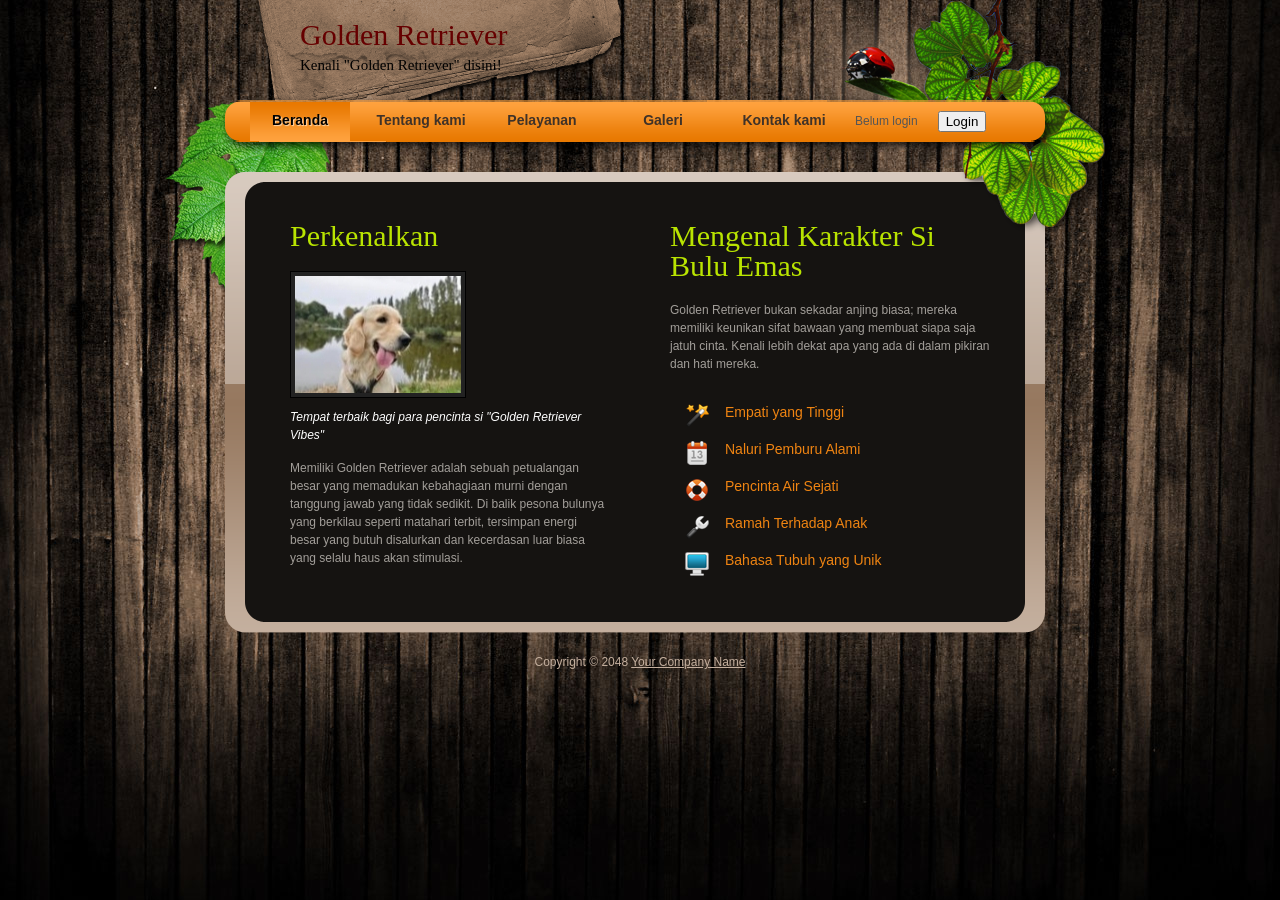
==== index.html @ 9a49cdc2 "Update index.html" ====
<!DOCTYPE html PUBLIC "-//W3C//DTD XHTML 1.0 Transitional//EN" "http://www.w3.org/TR/xhtml1/DTD/xhtml1-transitional.dtd">
<html xmlns="http://www.w3.org/1999/xhtml">
<head>
<meta http-equiv="Content-Type" content="text/html; charset=utf-8" />
<title>Anak Anjing imut</title>
<meta name="keywords" content="" />
<meta name="description" content="" />
<!-- templatemo 306 wooden wall -->
<!-- 
Wooden Wall Template 
http://www.templatemo.com/preview/templatemo_306_wooden_wall 
-->
<link href="templatemo_style.css" rel="stylesheet" type="text/css" />

<link rel="stylesheet" href="css/coda-slider.css" type="text/css" media="screen" charset="utf-8" />

<script src="js/jquery-1.2.6.js" type="text/javascript"></script>
<script src="js/jquery.scrollTo-1.3.3.js" type="text/javascript"></script>
<script src="js/jquery.localscroll-1.2.5.js" type="text/javascript" charset="utf-8"></script>
<script src="js/jquery.serialScroll-1.2.1.js" type="text/javascript" charset="utf-8"></script>
<script src="js/coda-slider.js" type="text/javascript" charset="utf-8"></script>
<script src="js/jquery.easing.1.3.js" type="text/javascript" charset="utf-8"></script>

</head>

<body>
	
    <div id="slider">
    <div id="templatemo_wrapper">
    	
        <div id="header">
            
            <h1><a href="#">Golden Retriever<span>Kenali "Golden Retriever" disini!</span></a></h1>
        </div>
        
        <!-- Container Utama -->
		<div id="menu">
    <!-- Pastikan display: flex dipasang di tag <ul> -->
		    <ul class="navigation" style="display: flex; gap: 20px; align-items: center; list-style: none; padding: 0; margin: 0;">
		        <li><a href="#home" class="selected">Beranda<span class="ui_icon home"></span></a></li>
		        <li><a href="#aboutus">Tentang kami<span class="ui_icon aboutus"></span></a></li>
		        <li><a href="#services">Pelayanan<span class="ui_icon services"></span></a></li>
		        <li><a href="#gallery">Galeri<span class="ui_icon gallery"></span></a></li>
		        <li><a href="#contactus">Kontak kami<span class="ui_icon contactus"></span></a></li>
		        
		        <!-- SELESAI DISINI: Bungkus tulisan dengan <li> agar sejajar horizontal -->
		        <li><p id="userInfo" style="margin: 0; color: #555;">Belum login</p></li>
		
		        <!-- SELESAI DISINI: Bungkus tombol dengan <li> dan pastikan tag </div> ditutup -->
		        <li>
		            <div id="authArea">
		                <button onclick="goLogin()" class="nav-cta">Login</button>
		            </div>
		        </li>
		    </ul>
		</div>

        
        <div id="content">
        
            <div class="scroll">
                <div class="scrollContainer">
                
                    <div class="panel" id="home">
                    	<div class="col_320 float_l">
                            <h2>Perkenalkan</h2>    
                            
                            <a href="#"><img src="images/templatemo_image_01.jpg" alt="image" class="image_wrapper" /></a>
                          <p><em>Tempat terbaik bagi para pencinta si "Golden Retriever Vibes"</em></p>
                            <p>Memiliki Golden Retriever adalah sebuah petualangan besar yang memadukan kebahagiaan murni dengan tanggung jawab yang tidak sedikit. Di balik pesona bulunya yang berkilau seperti matahari terbit, tersimpan energi besar yang butuh disalurkan dan kecerdasan luar biasa yang selalu haus akan stimulasi.</p>
                      </div>
                        
                        <div class="col_320 float_r">
                            <h2>Mengenal Karakter Si Bulu Emas</h2> 
                            <p>Golden Retriever bukan sekadar anjing biasa; mereka memiliki keunikan sifat bawaan yang membuat siapa saja jatuh cinta. Kenali lebih dekat apa yang ada di dalam pikiran dan hati mereka. </p>
                            <ul class="service_list">
                                <li><a href="#" class="service_one"> Empati yang Tinggi</a></li>
                                <li><a href="#" class="service_two">Naluri Pemburu Alami</a></li>
                                <li><a href="#" class="service_three">Pencinta Air Sejati</a></li>
                                <li><a href="#" class="service_four">Ramah Terhadap Anak</a></li> 
                                <li><a href="#" class="service_five">Bahasa Tubuh yang Unik</a></li>   
                            </ul>
                        </div>
                    </div> <!-- end of home -->
                    
                    <div class="panel" id="Tentang kami">
                        <h1>Tentang kami</h1>
                        <div class="image_wrapper image_fl"><img src="images/templatemo_image_02.jpg" alt="image" /></div>
                        <p><em>Situs ini dibuat oleh sesama pencinta Golden Retriever untuk berbagi panduan jujur, tips praktis, dan cerita seru seputar ras anjing berbulu emas yang paling penyayang ini.</em></p>
                        <p align="justify">Semua ini berawal dari rasa kagum kami sama Golden Retriever. Siapa sih yang nggak jatuh cinta dengan tingkah mereka yang selalu ceria, ramah, dan setianya luar biasa? Tapi jujur saja, memelihara ras ini ternyata punya tantangan tersendiri. Banyak pemilik baru yang sering bingung, mulai dari cara mengatasi bulunya yang gampang rontok, memilih makanan yang cocok, sampai trik melatih energinya yang kayak nggak habis-habis. Karena alasan itulah kami bikin website ini. Kami ingin merangkum semua informasi penting dan tips perawatan harian dengan cara yang simpel dan mudah dipahami, bahkan buat Anda yang baru pertama kali pelihara anjing.</p>
                      <p align="justify">Lebih dari sekadar berbagi tips, kami pengen tempat ini jadi ruang kumpul virtual yang seru buat sesama pemilik Golden Retriever. Kita tahu kalau setiap momen bareng mereka—mulai dari drama sepatu yang dikunyah sampai pelukan hangat pas kita lagi capek—selalu punya cerita menarik. </p>

                  </div>
                    
                    <div class="panel" id="services">
                    	<div class="col_320 float_l">
                        	<h1>Yang Kami Lakukan</h1>
                            <p><em>Kami berkomitmen untuk membantu para pemilik Golden Retriever lewat konten edukasi yang valid, solusi masalah harian, dan rekomendasi produk terbaik. </em></p>
                            <p align="justify">Mengurus anjing seaktif Golden Retriever kadang bikin pusing kalau tidak tahu triknya. Di sini, kami tidak cuma berbagi teori biasa, tapi juga memberikan panduan nyata berdasarkan pengalaman para pemilik yang sudah bertahun-tahun merawat ras ini. Mulai dari mengatasi sifat bosan mereka, trik melatih kepatuhan di rumah, sampai menjaga kesehatan mental anjing agar tidak stres.</p>
                            <p align="justify">Kami selalu memperbarui konten secara berkala agar tetap relevan dengan kebutuhan kamu.</p>
                            
                        </div>
                        <div class="col_320 float_r">
                        	<h1>Layanan & Konten</h1>
                            <p>Ini beberapa fokus utama yang bisa kamu jelajahi di website kami untuk membantu kebutuhan anjing kesayanganmu:</p>
                            
                         <div style="margin-top: 15px;">
                             <iframe width="100%" height="200" src="https://www.youtube.com/embed/xnvl218fWSU" title="YouTube video player" frameborder="0" allow="accelerometer; autoplay; clipboard-write; encrypted-media; gyroscope; picture-in-picture; web-share" referrerpolicy="strict-origin-when-cross-origin" allowfullscreen></iframe>
						 </div> 
                    </div>
                
                    <div class="panel" id="gallery">
                        <h1>Galeri kami</h1>
                        
                        <div id="gallery_container">
                            <div class="gallery_box">
                                <img src="images/gallery/image_01.jpg" alt="01" />
                                <h4>Anak Anjing Lucu</h4>
                                <p>Bermain dengan anak anjing yang menggemaskan di halaman rumah.</p> 
                                 
                                <div class="cleaner"></div>
                            </div>
                            <div class="gallery_box">
                                <img src="images/gallery/image_02.jpg" alt="02" />
                                <h4>Waktunya Berenang!</h4>
                                <p>Golden Retriever paling suka sama air. Beberapa dari mereka jago berenang dan nggak mau diajak pulang.</p> 
                                 
                                <div class="cleaner"></div>                      
                            </div>
                            <div class="gallery_box">
                                <img src="images/gallery/image_03.jpg" alt="03" />
                                <h4>Aktivitas di Luar Ruangan</h4>
                                <p>Golden Retriever adalah ras yang sangat aktif dan suka menjelajah. Mengajak mereka ke pantai atau ruang terbuka hijau sangat baik untuk melatih fisik sekaligus menjaga agar mereka tidak mudah stres.</p> 
                                 
                                <div class="cleaner"></div>     
                            </div>
                            <div class="gallery_box">
                                <img src="images/gallery/image_04.jpg" alt="04" />
                                <h4>Induk & Anak</h4>
                                <p>Tumbuh kembang anak anjing didampingi dengan baik oleh induknya. Mulai dari pemenuhan nutrisi hingga sosialisasi awal agar mereka tumbuh menjadi anjing yang sehat dan patuh.</p> 
                                 
                                <div class="cleaner"></div>             
                            </div>
                            <div class="gallery_box">
                                <img src="images/gallery/image_05.jpg" alt="05" />
                                <h4>Karakteristik & Ciri Fisik</h4>
                                <p>Memiliki bulu keemasan yang lebat, mata yang ekspresif, dan postur tubuh yang tegap. Ras ini tidak hanya unggul secara penampilan, tetapi juga terkenal karena kecerdasan dan loyalitasnya yang tinggi.</p> 
                                 
                                <div class="cleaner"></div>          
                            </div>
                            <div class="gallery_box">
                                <img src="images/gallery/image_06.jpg" alt="06" />
                                <h4>Teman Terbaik Keluarga</h4>
                                <p>Dikenal karena sifatnya yang sangat lembut, penyabar, dan penyayang. Golden Retriever merupakan salah satu ras anjing terbaik yang sangat aman dan cocok untuk menjadi bagian dari keluarga di rumah.</p> 
                                 
                                <div class="cleaner"></div>          
                            </div>
                            <div class="cleaner"></div>
                        </div>
                
                    </div>
                
                    <div class="panel" id="contactus">
                    	<h1>Kontak kami sekarang juga!</h1>
                                                
                        <div class="col_320 float_l">
                            <div id="contact_form">
                            
                                <form method="post" name="contact" action="#contactus">
                    
                                    <label for="author">Nama:</label> <input name="author" type="text" class="input_field" id="author" maxlength="60" />
                                    <div class="cleaner_h10"></div>
                                    
                                    <label for="email">Email:</label> <input name="email" type="text" class="input_field" id="email" maxlength="60" />
                                    <div class="cleaner_h10"></div>
        
                                    <label for="text">Pesan:</label> <textarea id="text" name="text" rows="0" cols="0" class="required"></textarea>
                                    <div class="cleaner_h10"></div>
                                    
                                    <input type="submit" class="submit_btn float_l" name="kirim" id="submit" value="Send" />
                                    <input type="reset" class="submit_btn float_r" name="reset" id="reset" value="Reset" />
                                
                           		</form>
                                
                            </div>
						</div>
                        
                        <div class="col_320 float_r">
                        
                          
                        	<h4>Alamat kami</h4>
                            
                            <h6>Layanan Anjing Imut Lucu</h6>
                            JCO bukan toko donat, Jalan Taman Siswa<br />
                            SEGERA KUNJUNGI KAMI!<br />
                            
                			<br />
                     		Tel: 080-010-7809<br />
                        	Fax: 020-010-6808

							<div style="margin-top: 20px;">
                                <iframe src="https://www.google.com/maps/embed?pb=!1m14!1m8!1m3!1d252984.60200733683!2d110.3888384!3d-7.8020608!3m2!1i1024!2i768!4f13.1!3m3!1m2!1s0x2e7a570b678ba835%3A0x20f6a96ee1a6dbf0!2sJCO%20JCI%20Petshop%20and%20Vet!5e0!3m2!1sid!2sid!4v1779615435519!5m2!1sid!2sid" 
                                        width="100%" 
                                        height="250" 
                                        style="border:0;" 
                                        allowfullscreen="" 
                                        loading="lazy">
                                </iframe>
                            </div>

                        </div> 
                        </div>
                	</div>
                    
                </div>
            </div>
            
            <!-- end of scroll -->
        
        </div> <!-- end of content -->
        
        <div id="footer">
        	
            Copyright © 2048 <a href="#">Your Company Name</a>
        
        </div>
    
    </div> <!-- end of wrapper -->
    </div> <!-- end of slider -->
	<script src="login/js/welcome.js"></script>
</body>
</html>
---- templatemo_style.css ----
/* 
Wooden Wall Template 
http://www.templatemo.com/preview/templatemo_306_wooden_wall 
*/

body {
	margin: 0px;
	padding: 0px;
	color: #a29e99;
	font-family: Tahoma, Geneva, sans-serif;
	font-size: 12px;
	line-height: 1.5em; 
	background-color: #000000;
	background-image: url(images/templatemo_body.jpg);
	background-repeat: no-repeat;
	background-position: top center	
}

a, a:link, a:visited { color: #ef8412; text-decoration: underline; }
a:hover { text-decoration: none; }

p { margin: 0 0 15px 0; padding: 0; }
img { border: none; }

h1, h2, h3, h4, h5, h6 { color: #b9e401; font-family: Georgia, "Times New Roman", Times, serif; }
h1 { font-size: 38px; font-weight: normal; margin: 0 0 20px 0; padding: 5px 0; line-height: 30px; }
h2 { font-size: 30px; font-weight: normal; margin: 0 0 20px 0; font-weight: normal; line-height: 30px }
h3 { font-size: 24px; margin: 0 0 15px 0; padding: 0; padding: 0; font-weight: normal;  }
h4 { font-size: 18px; margin: 0 0 5px 0; padding: 0; }
h5 { font-size: 16px; margin: 0 0 5px 0; padding: 0; }
h6 { font-size: 14px; margin: 0 0 5px 0; padding: 0; font-weight: bold }

.cleaner { clear: both; width: 100%; height: 0px; font-size: 0px;  }
.cleaner_h10 { clear: both; width:100%; height: 10px; }
.cleaner_h20 { clear: both; width:100%; height: 20px; }
.cleaner_h30 { clear: both; width:100%; height: 30px; }
.cleaner_h40 { clear: both; width:100%; height: 40px; }
.cleaner_h50 { clear: both; width:100%; height: 50px; }
.cleaner_h60 { clear: both; width:100%; height: 60px; }

.float_l { float: left; }
.float_r { float: right; }

.image_wrapper { display: inline-block; border: 1px solid #000; padding: 4px; background: #222; margin-bottom: 10px }
.image_fl { float: left; margin: 3px 30px 0 0 }
.image_fr { float: right; margin: 3px 0 0 30px }

blockquote { font-style: italic; margin: 0 0 0 10px;}
cite { font-weight: bold; color:#333; }
cite span { color: #666; }
em { color: #fff; }

.tmo_list { margin: 20px 0 20px 20px; padding: 0; list-style: none; }
.tmo_list li { background: transparent url(images/templatemo_list.png) no-repeat; margin:0 0 20px; padding: 0 0 0 20px; 	line-height: 1em; }
.tmo_list li a { color: #fff; }
.tmo_list li a:hover { color: #ff4301; }

.btn_more a {
	display: inline-block;
	font-size: 12px;
	font-weight: bold;
	color: #ef8412;
	padding: 2px 15px 2px 0;
	text-decoration: none;
}

.btn_more a:hover {
	color: #b9e401;
	text-decoration: underline;
}

.col_320 { width: 320px; }

#social_box {
	display: block;
	height: 48px;
	padding: 0;
	margin: 0;
}

#social_box li {
	display: block;
	float: left;
	padding: 0;
	margin: 0;
}

#social_box li a {
	width: 48px;
	height: 48px;
	margin-right: 60px;
}

.service_list { margin: 30px 0 0 15px; padding: 0; list-style: none; }
.service_list li { margin: 0; padding: 0; }
.service_list li a { font-size: 14px; display: block; height: 25px; margin-bottom: 12px; padding-left: 40px; text-decoration: none; }

.service_list li .service_one { background: url(images/onebit_08.png) center left no-repeat; }
.service_list li .service_two { background: url(images/onebit_11.png) center left no-repeat; }
.service_list li .service_three { background: url(images/onebit_17.png) center left no-repeat; }
.service_list li .service_four { background: url(images/onebit_21.png) center left no-repeat; }
.service_list li .service_five { background: url(images/onebit_12.png) center left no-repeat; }

#contact_form { padding: 0; }

#contact_form form { margin: 0px; padding: 0px; }

#contact_form form .input_field { 
	width: 310px; 
	padding: 5px; 
	background: #000; 
	border: 1px solid #36322e; 
	color: #FFFFFF;
	font-family: Arial, Helvetica, sans-serif;
	font-size: 12px; 
}

#contact_form form label { display: block; width: 100px; margin-top: 5px; font-size: 12px; }

#contact_form form textarea { 
	width: 310px; 
	height: 100px; 
	padding: 5px; 
	background: #000; 
	border: 1px solid #36322e; 
	color: #FFFFFF;
	font-family: Arial, Helvetica, sans-serif;
	font-size: 12px;
}

#contact_form form .submit_btn { padding: 5px 10px; background: #000; border: 1px solid #36322e; color: #FFFFFF; }

#contactus h4 { margin-bottom: 10px; padding-bottom: 10px; border-bottom: 1px solid #000 }

#gallery_container { clear: both; margin-top: 30px; padding-right: 40px; width: 640px; height: 300px; overflow: auto; } 

#gallery_container .gallery_box {
	clear: both;
	display: block; 
	padding: 0;
	margin: 0 0 40px 0;
}
 
.gallery_box img {
	float: left;
	width: 280px;
	height: 100px;
	padding: 4px;
	background: #1b2c35;
	border: 1px solid #0b1418;
	margin: 3px 30px 0 0;
}
---- css/coda-slider.css ----
#slider {
    position: relative;
	width: 100%;
}

#templatemo_wrapper {
	width: 960px;
	padding: 0;
	margin: 0 auto;
}

#header {
	width: 960px;
	height: 101px;
	background: url(../images/templatemo_header.png) no-repeat
}

#header h1 { margin: 0; padding: 0 }

#header h1 a { 
	display: block; 
	float: left; 
	margin: 20px 0 0 140px; 
	width: 320px; 
	font-size: 30px; 
	font-family: Georgia, "Times New Roman", Times, serif; 
	color: #600;
	text-decoration: none;
}

#header h1 a span { display: block; font-size: 15px; color: #000; }

#menu {
	width: 780px;
	height: 40px;
	padding: 0 90px;
	background: url(../images/templatemo_menu.png) no-repeat
}


#content {
	clear: both;
	width: 700px;
	height: 360px;
	padding: 80px 130px 52px 130px;
	background: url(../images/templatemo_body.png) no-repeat
}

#footer {
	width: 700px;
	color: #c4af9e;
	padding: 20px 130px;
	text-align: center;
}

#footer a {
	color: #c4af9e;
}

#footer a:hover {
	color: #ec800b;
}

.scroll {
    height: 360px;
    width: 700px;
    overflow: auto;
    overflow-x: hidden;
    position: relative;
    clear: left;
}

.scrollContainer div.panel {
    height: 360px;
    width: 700px;
	padding: 0;
	overflow: hidden;
}

ul.navigation {
	width: 960px;
	height: 40px;
    list-style: none;
    margin: 0 auto;
    padding: 0;
}

ul.navigation li {
    display: inline;
    margin: 0;
	padding: 0;
}

ul.navigation a {
	float: left;
	display: block;
	width: 100px;
	height: 30px;
	padding: 10px 0 0 0;
	margin-right: 1px;
	color: #3f3228;
	font-size: 14px;
	font-weight: bold;
    text-decoration: none;
	text-align: center;
}

ul.navigation a:hover, ul.navigation a.selected {
	color: #000;
	text-shadow: 1px 1px 1px #fed8ae;
	background: url(../images/templatemo_menu_hover.png) repeat-x;
}

ul.navigation a:focus {
    outline: none;
}

.scrollButtons {
    position: absolute;
    top: 300px;
    cursor: pointer;
}

.scrollButtons.left {
    left: -50px;
}

.scrollButtons.right {
    right: -50px;
}

.hide {
    display: none;
}
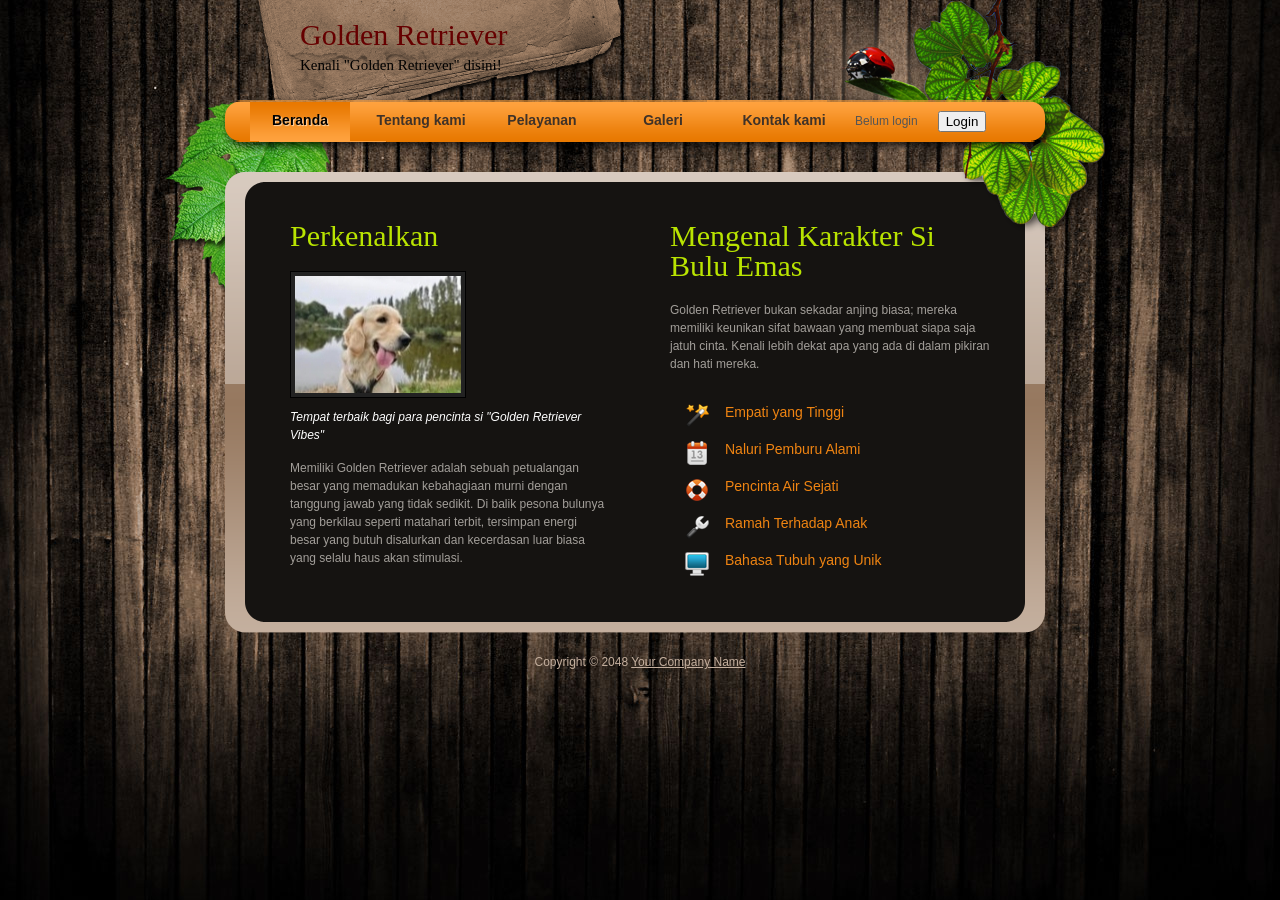
==== commit 69f476d7: "Update index.html" ====
--- a/index.html
+++ b/index.html
@@ -97,7 +97,7 @@
                         	<h1>Yang Kami Lakukan</h1>
                             <p><em>Kami berkomitmen untuk membantu para pemilik Golden Retriever lewat konten edukasi yang valid, solusi masalah harian, dan rekomendasi produk terbaik. </em></p>
                             <p align="justify">Mengurus anjing seaktif Golden Retriever kadang bikin pusing kalau tidak tahu triknya. Di sini, kami tidak cuma berbagi teori biasa, tapi juga memberikan panduan nyata berdasarkan pengalaman para pemilik yang sudah bertahun-tahun merawat ras ini. Mulai dari mengatasi sifat bosan mereka, trik melatih kepatuhan di rumah, sampai menjaga kesehatan mental anjing agar tidak stres.</p>
-                            <p align="justify">Kami selalu memperbarui konten secara berkala agar tetap relevan dengan kebutuhan kamu.</p>
+                            <p align="justify">Kami selalu memperbarui konten secara berkala agar tetap relevan dengan kebutuhan kamu. Semua tulisan dikemas dengan bahasa yang santai, gampang dimengerti, dan langsung bisa kamu praktikkan sendiri di rumah. Intinya, kami ingin petualangan kamu merawat si bulu emas jadi lebih mudah, minim drama, dan penuh cerita seru.</p>
                             
                         </div>
                         <div class="col_320 float_r">
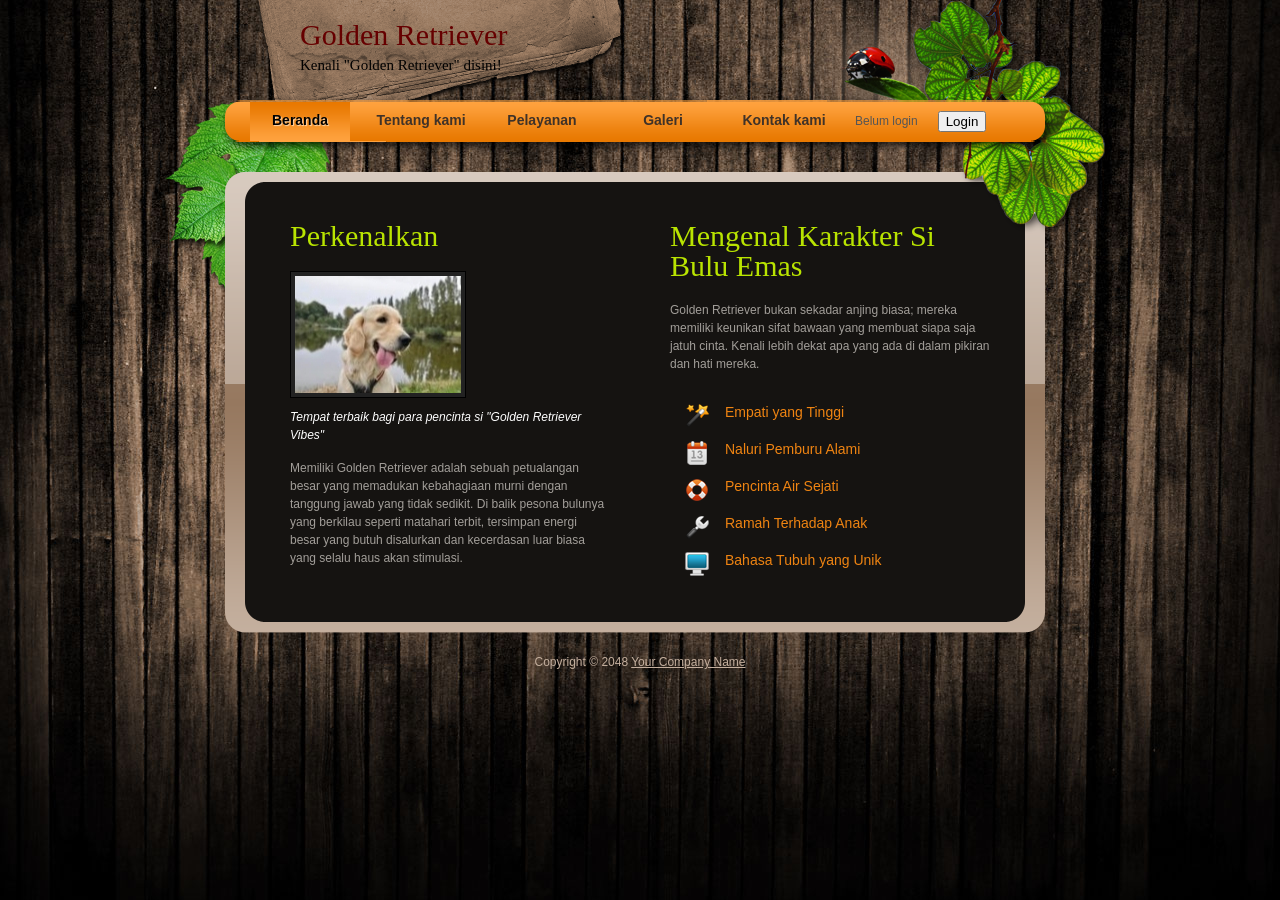
==== commit 7e6646cc: "Update index.html" ====
--- a/index.html
+++ b/index.html
@@ -98,8 +98,9 @@
                             <p><em>Kami berkomitmen untuk membantu para pemilik Golden Retriever lewat konten edukasi yang valid, solusi masalah harian, dan rekomendasi produk terbaik. </em></p>
                             <p align="justify">Mengurus anjing seaktif Golden Retriever kadang bikin pusing kalau tidak tahu triknya. Di sini, kami tidak cuma berbagi teori biasa, tapi juga memberikan panduan nyata berdasarkan pengalaman para pemilik yang sudah bertahun-tahun merawat ras ini. Mulai dari mengatasi sifat bosan mereka, trik melatih kepatuhan di rumah, sampai menjaga kesehatan mental anjing agar tidak stres.</p>
                             <p align="justify">Kami selalu memperbarui konten secara berkala agar tetap relevan dengan kebutuhan kamu. Semua tulisan dikemas dengan bahasa yang santai, gampang dimengerti, dan langsung bisa kamu praktikkan sendiri di rumah. Intinya, kami ingin petualangan kamu merawat si bulu emas jadi lebih mudah, minim drama, dan penuh cerita seru.</p>
-                            
-                        </div>
+
+                        </div>
+						
                         <div class="col_320 float_r">
                         	<h1>Layanan & Konten</h1>
                             <p>Ini beberapa fokus utama yang bisa kamu jelajahi di website kami untuk membantu kebutuhan anjing kesayanganmu:</p>
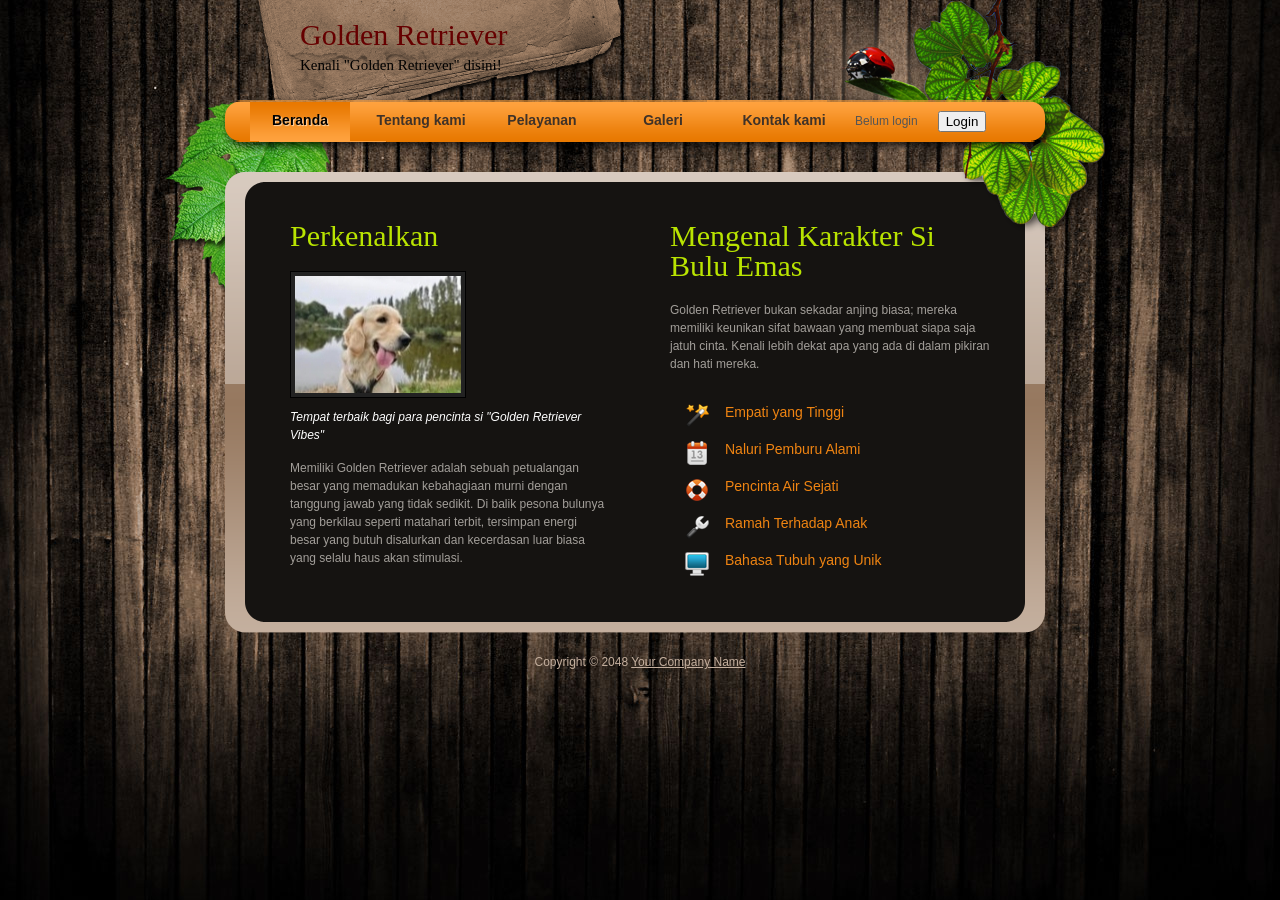
==== commit ee9e60f4: "Update index.html" ====
--- a/index.html
+++ b/index.html
@@ -98,15 +98,14 @@
                             <p><em>Kami berkomitmen untuk membantu para pemilik Golden Retriever lewat konten edukasi yang valid, solusi masalah harian, dan rekomendasi produk terbaik. </em></p>
                             <p align="justify">Mengurus anjing seaktif Golden Retriever kadang bikin pusing kalau tidak tahu triknya. Di sini, kami tidak cuma berbagi teori biasa, tapi juga memberikan panduan nyata berdasarkan pengalaman para pemilik yang sudah bertahun-tahun merawat ras ini. Mulai dari mengatasi sifat bosan mereka, trik melatih kepatuhan di rumah, sampai menjaga kesehatan mental anjing agar tidak stres.</p>
                             <p align="justify">Kami selalu memperbarui konten secara berkala agar tetap relevan dengan kebutuhan kamu. Semua tulisan dikemas dengan bahasa yang santai, gampang dimengerti, dan langsung bisa kamu praktikkan sendiri di rumah. Intinya, kami ingin petualangan kamu merawat si bulu emas jadi lebih mudah, minim drama, dan penuh cerita seru.</p>
-
-                        </div>
-						
+                            
+                        </div>
                         <div class="col_320 float_r">
                         	<h1>Layanan & Konten</h1>
                             <p>Ini beberapa fokus utama yang bisa kamu jelajahi di website kami untuk membantu kebutuhan anjing kesayanganmu:</p>
                             
                          <div style="margin-top: 15px;">
-                             <iframe width="100%" height="200" src="https://www.youtube.com/embed/xnvl218fWSU" title="YouTube video player" frameborder="0" allow="accelerometer; autoplay; clipboard-write; encrypted-media; gyroscope; picture-in-picture; web-share" referrerpolicy="strict-origin-when-cross-origin" allowfullscreen></iframe>
+                             <iframe width="100%" height="200" src="https://www.youtube.com/embed/VIDEO_ID_ANDA" title="YouTube video player" frameborder="0" allow="accelerometer; autoplay; clipboard-write; encrypted-media; gyroscope; picture-in-picture; web-share" referrerpolicy="strict-origin-when-cross-origin" allowfullscreen></iframe>
 						 </div> 
                     </div>
                 
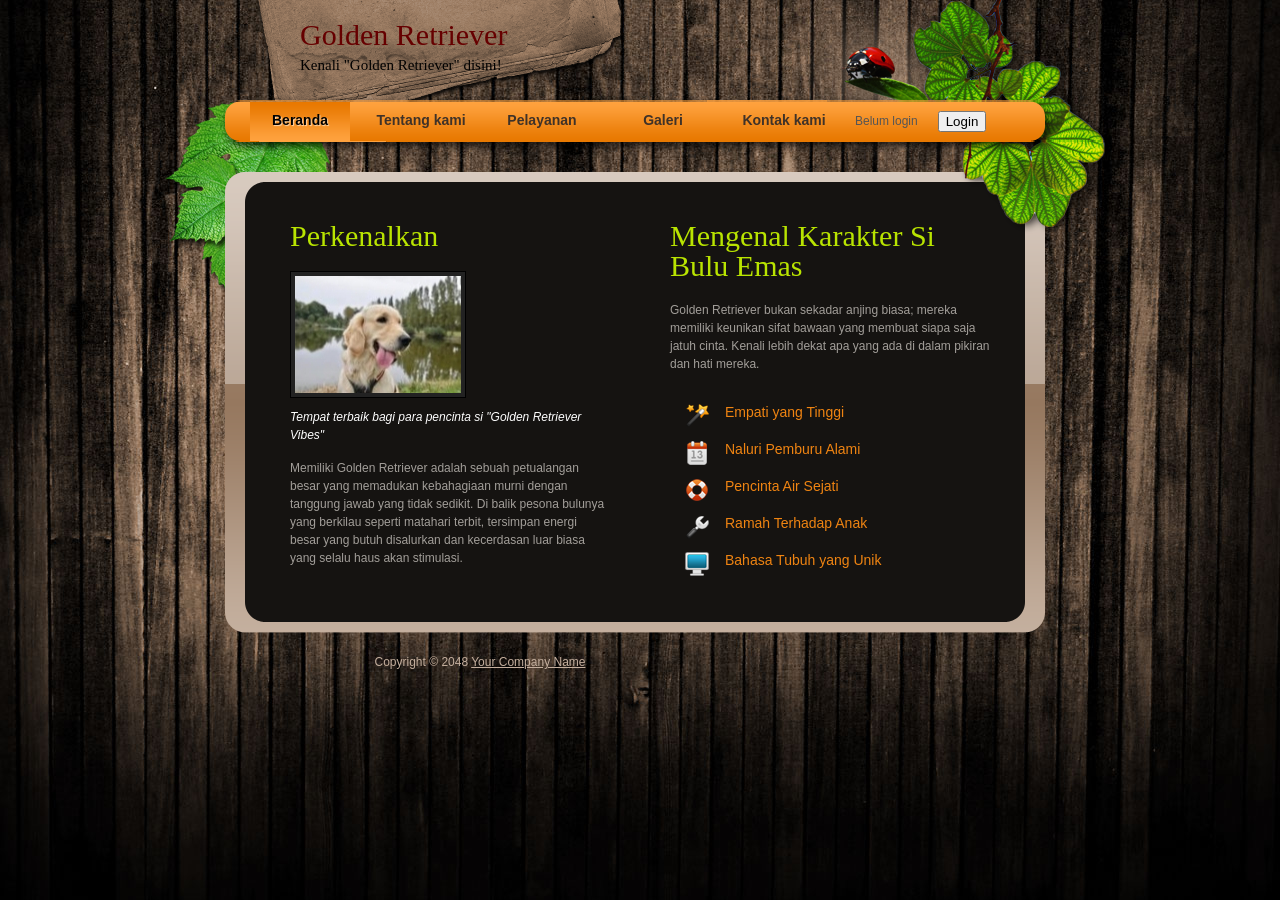
==== commit b912c952: "Update index.html" ====
--- a/index.html
+++ b/index.html
@@ -104,9 +104,14 @@
                         	<h1>Layanan & Konten</h1>
                             <p>Ini beberapa fokus utama yang bisa kamu jelajahi di website kami untuk membantu kebutuhan anjing kesayanganmu:</p>
                             
-                         <div style="margin-top: 15px;">
-                             <iframe width="100%" height="200" src="https://www.youtube.com/embed/VIDEO_ID_ANDA" title="YouTube video player" frameborder="0" allow="accelerometer; autoplay; clipboard-write; encrypted-media; gyroscope; picture-in-picture; web-share" referrerpolicy="strict-origin-when-cross-origin" allowfullscreen></iframe>
-						 </div> 
+                            <ul class="service_list">
+                                <li><a href="#" class="service_one">Konsultasi Pemula</a></li>
+                                <li><a href="#" class="service_two">Jadwal & Agenda</a></li>
+                                <li><a href="#" class="service_three">Solusi Masalah Perilaku</a></li>
+                                <li><a href="#" class="service_four">Rekomendasi Perlengkapan</a></li> 
+                                <li><a href="#" class="service_five">Artikel & Forum Diskusi</a></li>   
+                            </ul>
+                         </div>
                     </div>
                 
                     <div class="panel" id="gallery">
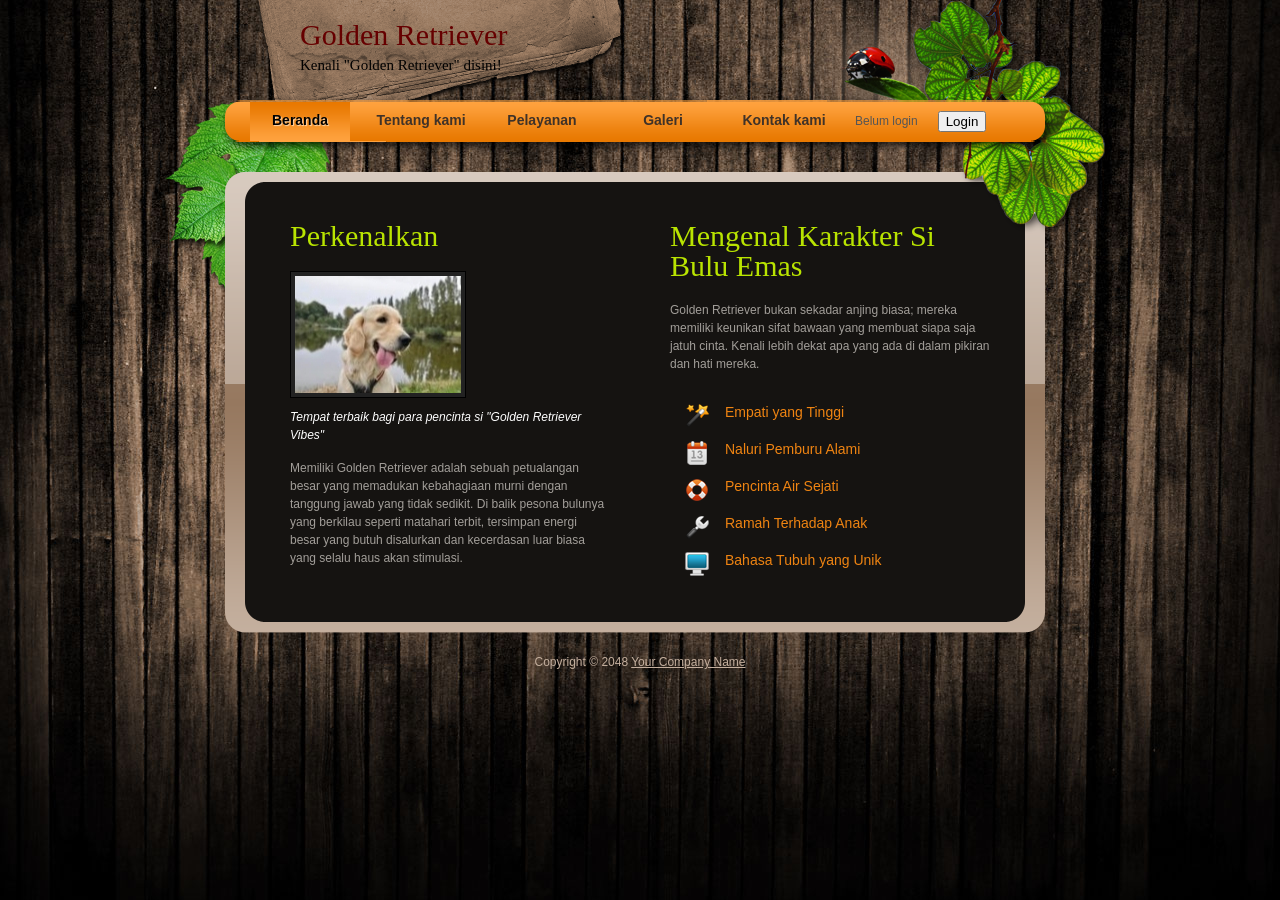
==== commit 24426164: "Update index.html" ====
--- a/index.html
+++ b/index.html
@@ -104,13 +104,16 @@
                         	<h1>Layanan & Konten</h1>
                             <p>Ini beberapa fokus utama yang bisa kamu jelajahi di website kami untuk membantu kebutuhan anjing kesayanganmu:</p>
                             
-                            <ul class="service_list">
-                                <li><a href="#" class="service_one">Konsultasi Pemula</a></li>
-                                <li><a href="#" class="service_two">Jadwal & Agenda</a></li>
-                                <li><a href="#" class="service_three">Solusi Masalah Perilaku</a></li>
-                                <li><a href="#" class="service_four">Rekomendasi Perlengkapan</a></li> 
-                                <li><a href="#" class="service_five">Artikel & Forum Diskusi</a></li>   
-                            </ul>
+                          <div class="video_container" style="margin-top: 25px; position: relative; padding-bottom: 56.25%; height: 0; overflow: hidden;">
+      						  <iframe 
+        					      src="https://www.youtube.com/embed/GYf2LyqZfbSxqH9b" 
+            					  title="YouTube video player" 
+            				      frameborder="0" 
+            					  allow="accelerometer; autoplay; clipboard-write; encrypted-media; gyroscope; picture-in-picture; web-share" 
+           					      referrerpolicy="strict-origin-when-cross-origin" 
+           						  allowfullscreen
+            					  style="position: absolute; top: 0; left: 0; width: 100%; height: 100%; border-radius: 8px;">
+            				  </iframe>
                          </div>
                     </div>
                 
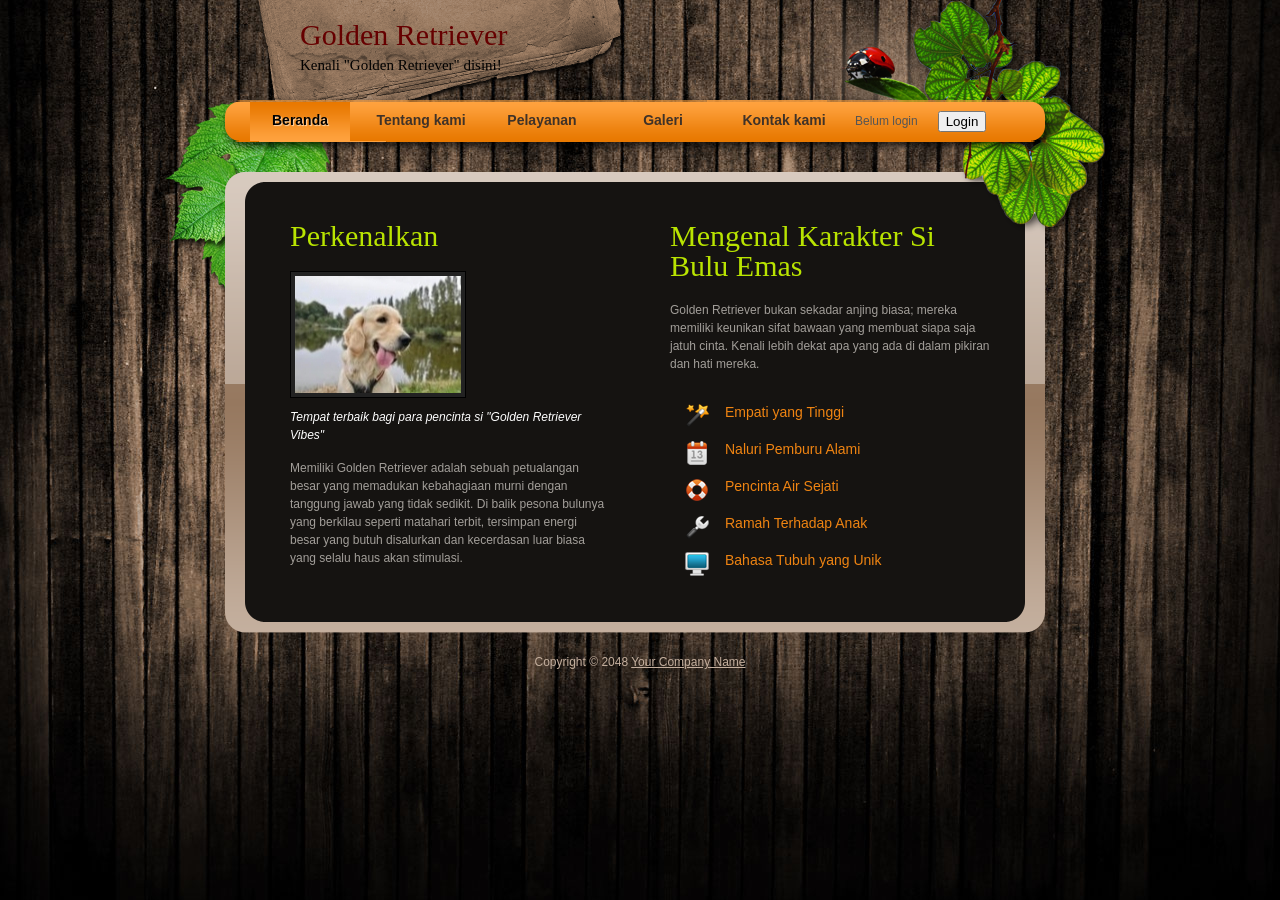
==== commit f7f4ffbd: "Update index.html" ====
--- a/index.html
+++ b/index.html
@@ -106,7 +106,7 @@
                             
                           <div class="video_container" style="margin-top: 25px; position: relative; padding-bottom: 56.25%; height: 0; overflow: hidden;">
       						  <iframe 
-        					      src="https://www.youtube.com/embed/GYf2LyqZfbSxqH9b" 
+        					      src="https://www.youtube.com/embed/Cre2hdaAFOeE4g7G" 
             					  title="YouTube video player" 
             				      frameborder="0" 
             					  allow="accelerometer; autoplay; clipboard-write; encrypted-media; gyroscope; picture-in-picture; web-share" 
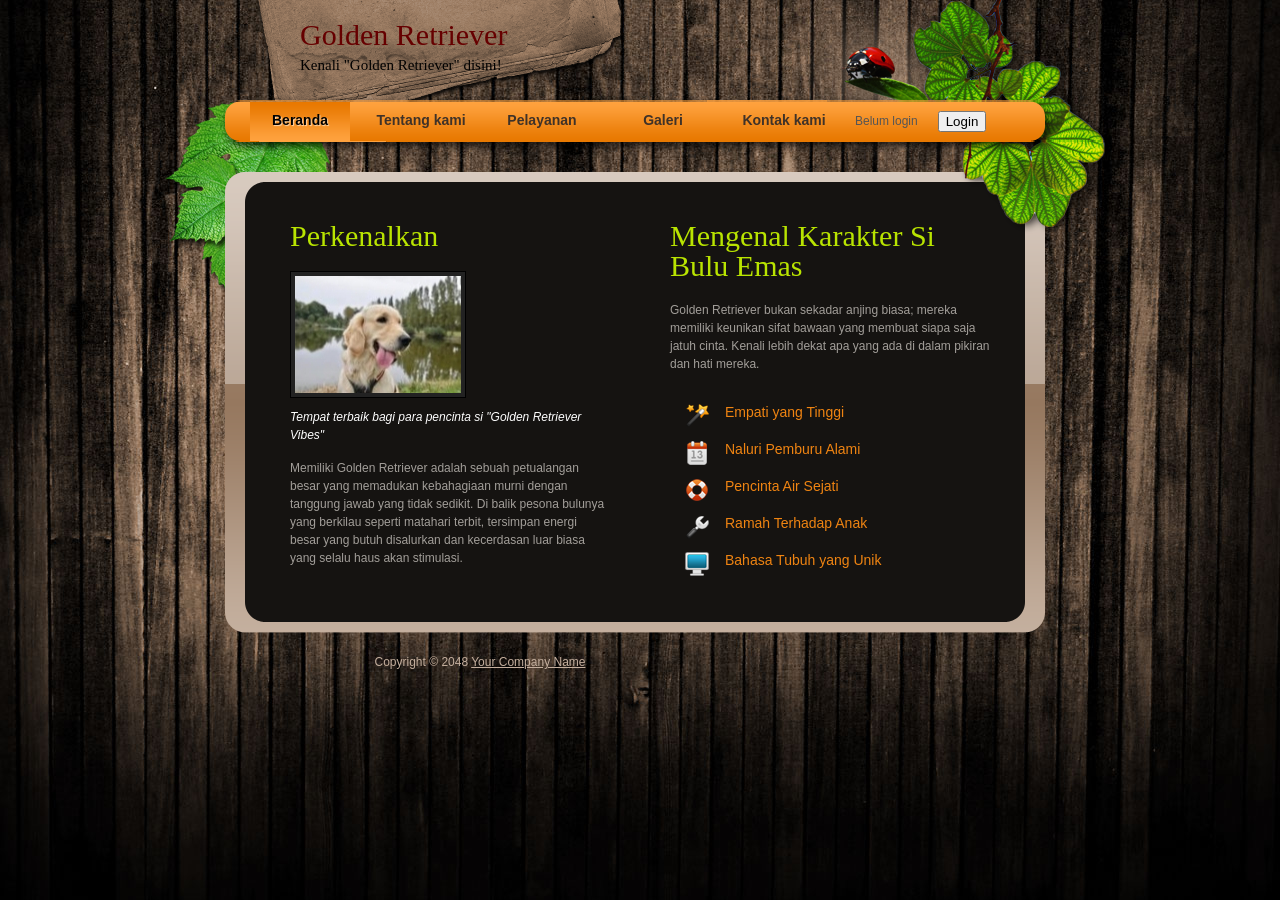
==== commit eef35d33: "Update index.html" ====
--- a/index.html
+++ b/index.html
@@ -104,16 +104,13 @@
                         	<h1>Layanan & Konten</h1>
                             <p>Ini beberapa fokus utama yang bisa kamu jelajahi di website kami untuk membantu kebutuhan anjing kesayanganmu:</p>
                             
-                          <div class="video_container" style="margin-top: 25px; position: relative; padding-bottom: 56.25%; height: 0; overflow: hidden;">
-      						  <iframe 
-        					      src="https://www.youtube.com/embed/Cre2hdaAFOeE4g7G" 
-            					  title="YouTube video player" 
-            				      frameborder="0" 
-            					  allow="accelerometer; autoplay; clipboard-write; encrypted-media; gyroscope; picture-in-picture; web-share" 
-           					      referrerpolicy="strict-origin-when-cross-origin" 
-           						  allowfullscreen
-            					  style="position: absolute; top: 0; left: 0; width: 100%; height: 100%; border-radius: 8px;">
-            				  </iframe>
+                            <ul class="service_list">
+                                <li><a href="#" class="service_one">Konsultasi Pemula</a></li>
+                                <li><a href="#" class="service_two">Jadwal & Agenda</a></li>
+                                <li><a href="#" class="service_three">Solusi Masalah Perilaku</a></li>
+                                <li><a href="#" class="service_four">Rekomendasi Perlengkapan</a></li> 
+                                <li><a href="#" class="service_five">Artikel & Forum Diskusi</a></li>   
+                            </ul>
                          </div>
                     </div>
                 
